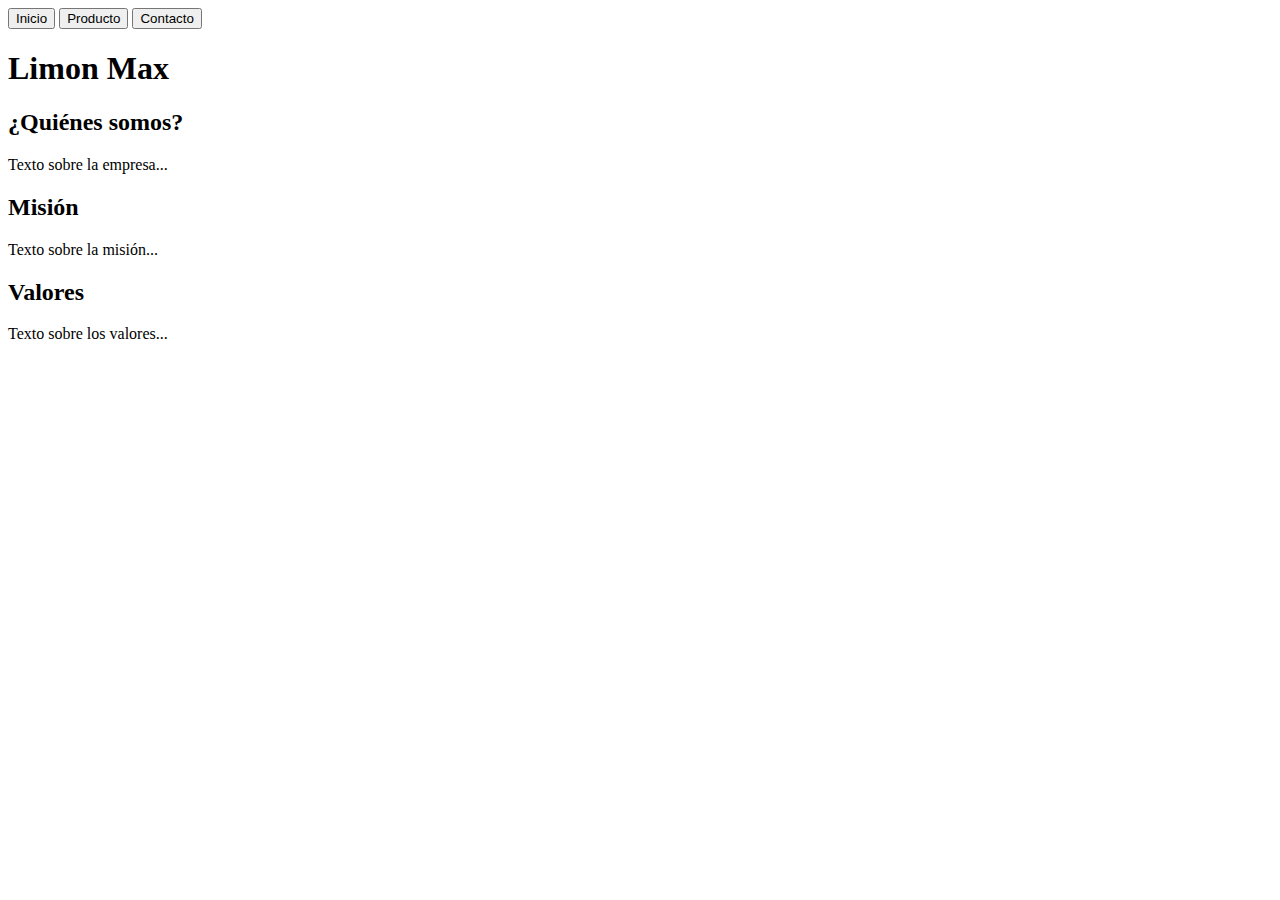
==== src/main/resources/templates/index.html @ f45f88c9 "Avancces de las interfaces" ====
<!DOCTYPE html>
<html lang="es">
<head>
  <meta charset="UTF-8">
  <meta name="viewport" content="width=device-width, initial-scale=1.0">
  <title>Limon Max</title>
  <link th:href="@{/css/styles.css}" rel="stylesheet" type="text/css">
</head>
<body>
<!-- Barra de navegación -->
<header>
  <div class="nav-container">
    <button class="nav-button"><a th:href="@{/index}">Inicio</a></button>
    <button class="nav-button"><a th:href="@{/producto}">Producto</a></button>
    <button class="nav-button"><a th:href="@{/contacto}">Contacto</a></button>
  </div>
</header>

<!-- Sección de Introducción -->
<section class="intro">
  <h1>Limon Max</h1>
  <h2>¿Quiénes somos?</h2>
  <p>Texto sobre la empresa...</p>
</section>

<!-- Misión y Valores -->
<section class="content">
  <div class="block">
    <h2>Misión</h2>
    <p>Texto sobre la misión...</p>
  </div>
  <div class="block">
    <h2>Valores</h2>
    <p>Texto sobre los valores...</p>
  </div>
</section>

<script th:src="@{/js/main.js}"></script>
</body>
</html>
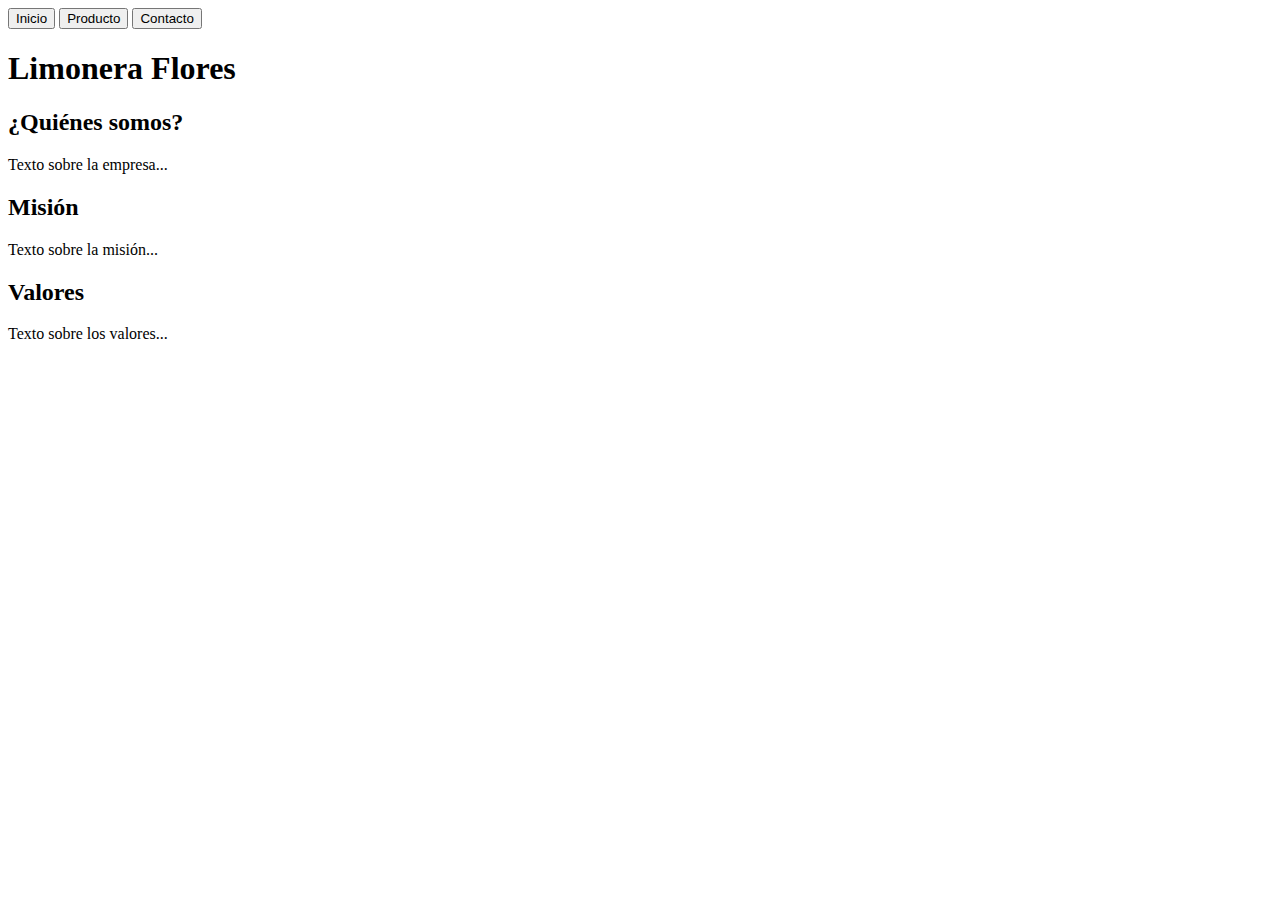
==== commit a0e15383: "Nueva interfaz de Producto y modificaciones con los nombres reales, (mas adelante se pondra la infor" ====
--- a/src/main/resources/templates/index.html
+++ b/src/main/resources/templates/index.html
@@ -3,14 +3,14 @@
 <head>
   <meta charset="UTF-8">
   <meta name="viewport" content="width=device-width, initial-scale=1.0">
-  <title>Limon Max</title>
+  <title>Limonera Flores</title>
   <link th:href="@{/css/styles.css}" rel="stylesheet" type="text/css">
 </head>
 <body>
 <!-- Barra de navegación -->
 <header>
   <div class="nav-container">
-    <button class="nav-button"><a th:href="@{/index}">Inicio</a></button>
+    <button class="nav-button"><a th:href="@{/}">Inicio</a></button>
     <button class="nav-button"><a th:href="@{/producto}">Producto</a></button>
     <button class="nav-button"><a th:href="@{/contacto}">Contacto</a></button>
   </div>
@@ -18,7 +18,7 @@
 
 <!-- Sección de Introducción -->
 <section class="intro">
-  <h1>Limon Max</h1>
+  <h1>Limonera Flores</h1>
   <h2>¿Quiénes somos?</h2>
   <p>Texto sobre la empresa...</p>
 </section>
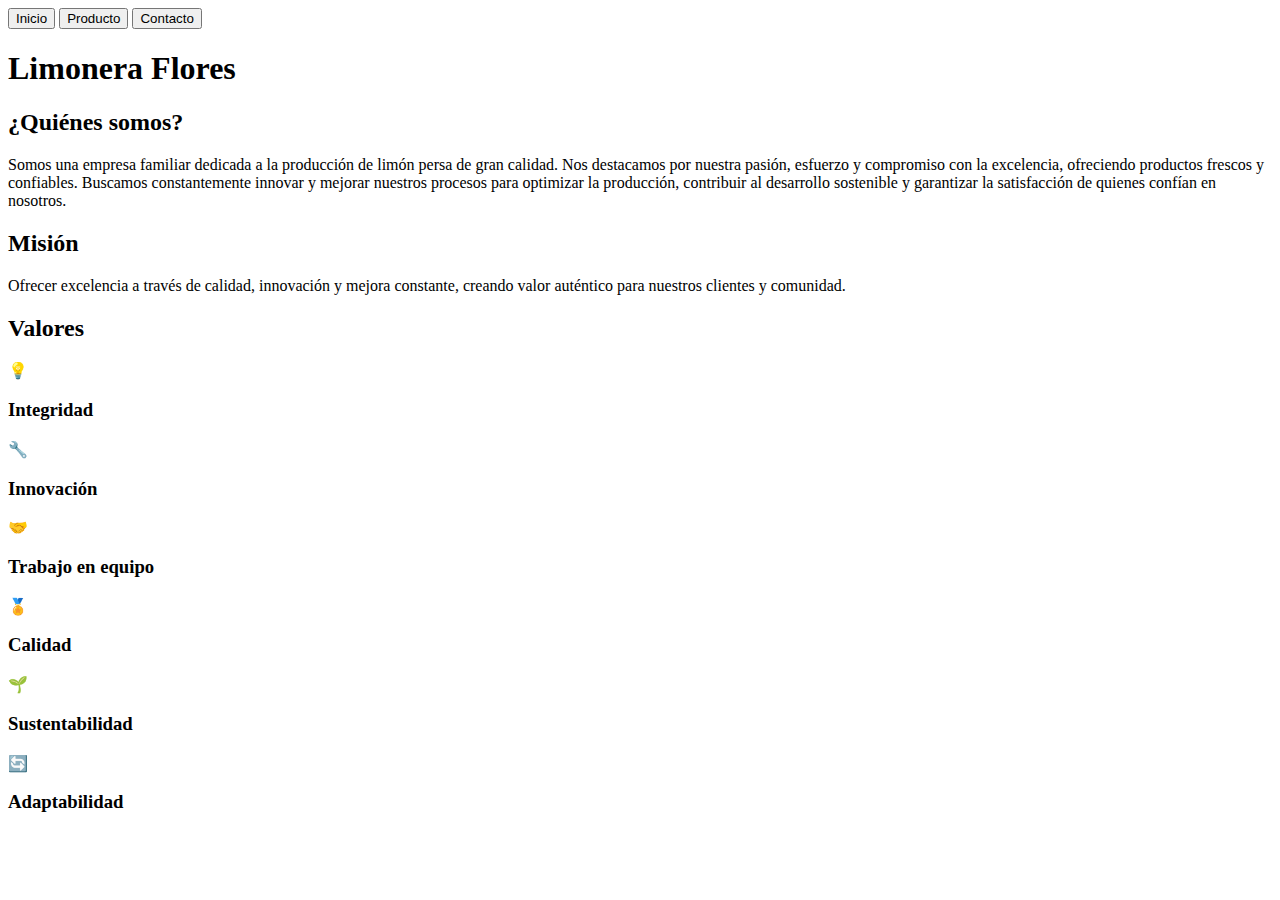
==== commit 2d2470b3: "Se añadio lo informacion de la pantalla de inicio" ====
--- a/src/main/resources/templates/index.html
+++ b/src/main/resources/templates/index.html
@@ -20,20 +20,50 @@
 <section class="intro">
   <h1>Limonera Flores</h1>
   <h2>¿Quiénes somos?</h2>
-  <p>Texto sobre la empresa...</p>
+  <p>Somos una empresa familiar dedicada a la producción de limón persa de gran calidad. Nos destacamos por nuestra pasión, esfuerzo y compromiso con la excelencia, ofreciendo productos frescos y confiables.
+
+    Buscamos constantemente innovar y mejorar nuestros procesos para optimizar la producción, contribuir al desarrollo sostenible y garantizar la satisfacción de quienes confían en nosotros.</p>
 </section>
 
 <!-- Misión y Valores -->
 <section class="content">
   <div class="block">
     <h2>Misión</h2>
-    <p>Texto sobre la misión...</p>
+    <p>Ofrecer excelencia a través de calidad, innovación y mejora constante, creando valor auténtico para nuestros clientes y comunidad.</p>
   </div>
   <div class="block">
     <h2>Valores</h2>
-    <p>Texto sobre los valores...</p>
+    <div class="valores">
+      <div class="valor">
+        <span>💡</span>
+        <h3>Integridad</h3>
+      </div>
+      <div class="valor">
+        <span>🔧</span>
+        <h3>Innovación</h3>
+      </div>
+      <div class="valor">
+        <span>🤝</span>
+        <h3>Trabajo en equipo</h3>
+      </div>
+      <div class="valor">
+        <span>🏅</span>
+        <h3>Calidad</h3>
+      </div>
+      <div class="valor">
+        <span>🌱</span>
+        <h3>Sustentabilidad</h3>
+      </div>
+      <div class="valor">
+        <span>🔄</span>
+        <h3>Adaptabilidad</h3>
+      </div>
+    </div>
   </div>
 </section>
+
+
+
 
 <script th:src="@{/js/main.js}"></script>
 </body>
